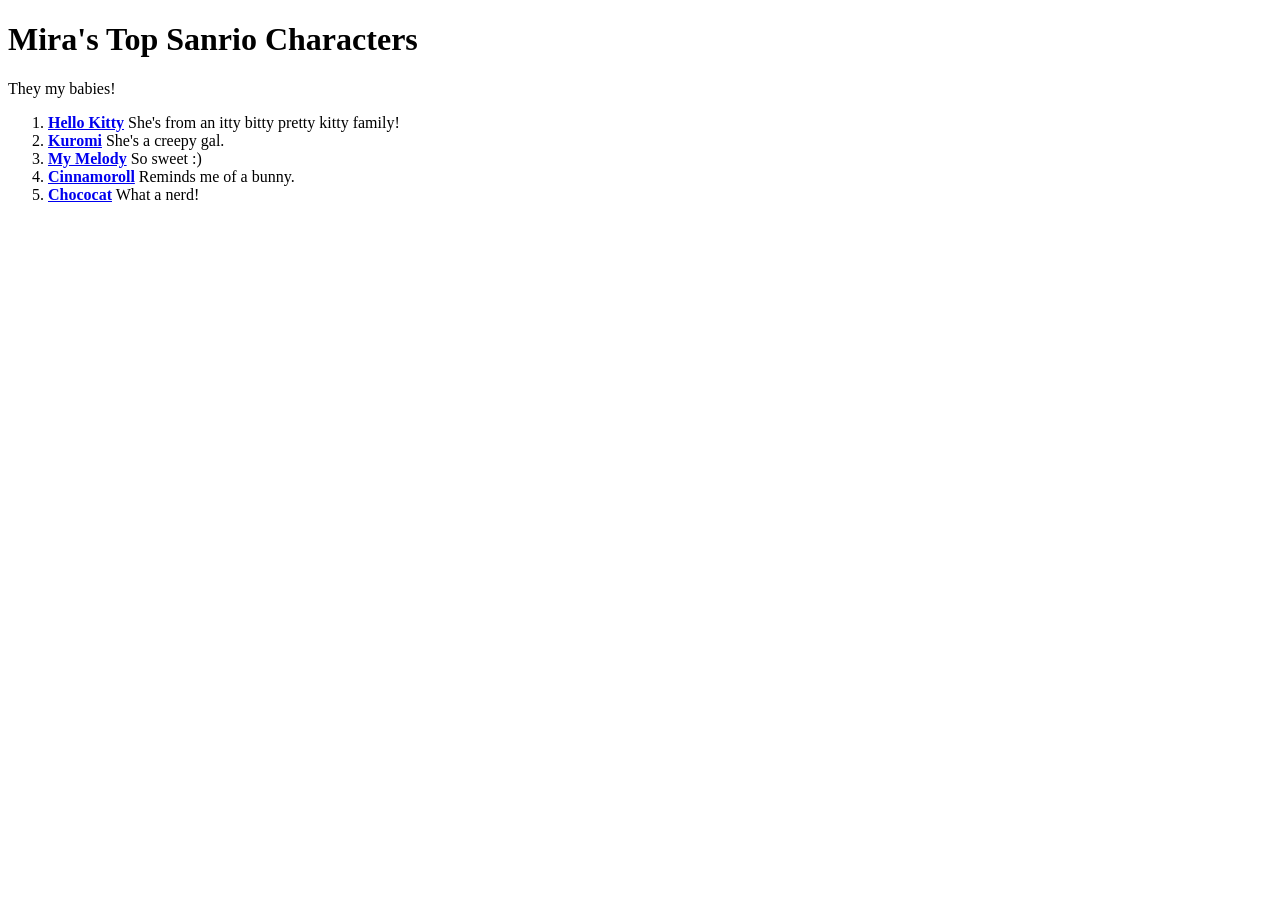
==== top-five.html @ b52de71b "sanrio5" ====
<!DOCTYPE html>
<html lang="en">
<head>
    <meta charset="UTF-8">
    <meta name="viewport" content="width=device-width, initial-scale=1.0">
    <title>Mira's Top Sanrio Characters</title>
</head>
<body>
<h1>Mira's Top Sanrio Characters</h1>
<p>They my babies!</p>
<ol>
    <li>
        <b><a href="https://hellokitty.fandom.com/wiki/Hello_Kitty">Hello Kitty</a></b> She's from an itty bitty pretty kitty family!
    </li>
    <li>
        <b><a href="https://hellokitty.fandom.com/wiki/Kuromi">Kuromi</a></b> She's a creepy gal.
    </li>
    <li>
        <b><a href="https://hellokitty.fandom.com/wiki/My_Melody">My Melody</a></b> So sweet :) 
    </li>
    <li>
        <b><a href="https://hellokitty.fandom.com/wiki/Cinnamoroll">Cinnamoroll</a></b> Reminds me of a bunny.
    </li>
    <li>
        <b><a href="https://hellokitty.fandom.com/wiki/Chococat">Chococat</a></b> What a nerd!
    </li>

</ol>
</body>
</html>
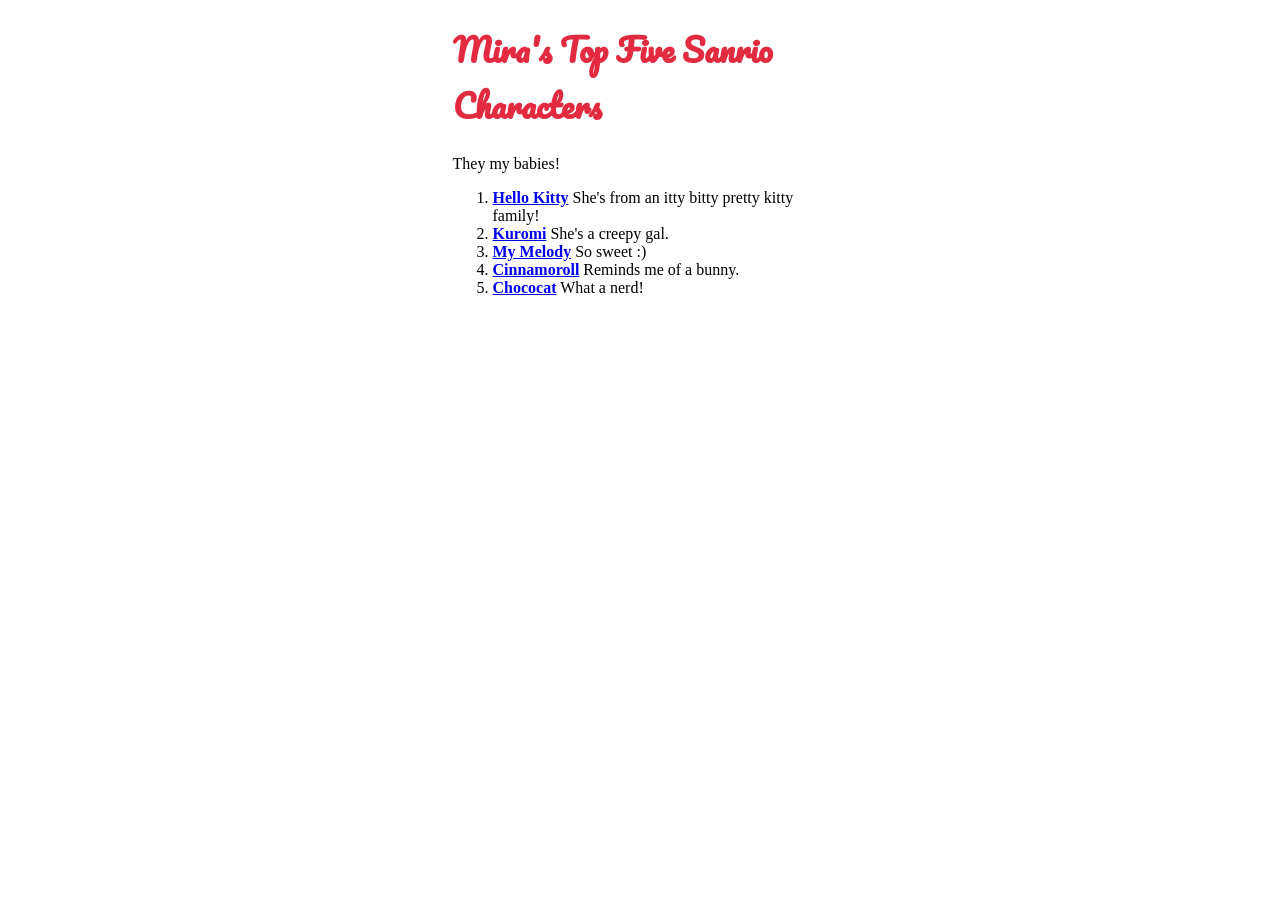
==== commit 83571e62: "pacifico!!!!" ====
--- a/top-five.html
+++ b/top-five.html
@@ -3,10 +3,14 @@
 <head>
     <meta charset="UTF-8">
     <meta name="viewport" content="width=device-width, initial-scale=1.0">
-    <title>Mira's Top Sanrio Characters</title>
+    <title>Mira's Top Five Sanrio Characters</title>
+    <link rel="stylesheet" href="top-five.css">
+    <link rel="preconnect" href="https://fonts.googleapis.com">
+    <link rel="preconnect" href="https://fonts.gstatic.com" crossorigin>
+    <link href="https://fonts.googleapis.com/css2?family=Pacifico&display=swap" rel="stylesheet">
 </head>
 <body>
-<h1>Mira's Top Sanrio Characters</h1>
+<h1>Mira's Top Five Sanrio Characters</h1>
 <p>They my babies!</p>
 <ol>
     <li>
--- a/top-five.css
+++ b/top-five.css
@@ -0,0 +1,17 @@
+.pacifico-regular {
+  font-family: "Pacifico", cursive;
+  font-weight: 250;
+  font-style: normal;
+}
+
+body {
+    width: 375px;
+    margin: 20px auto;
+    font-family: cursive;
+    font-size: 16px;
+}
+
+h1 {
+    font-family: 'Pacifico';
+    color: rgb(226, 43, 64);
+}
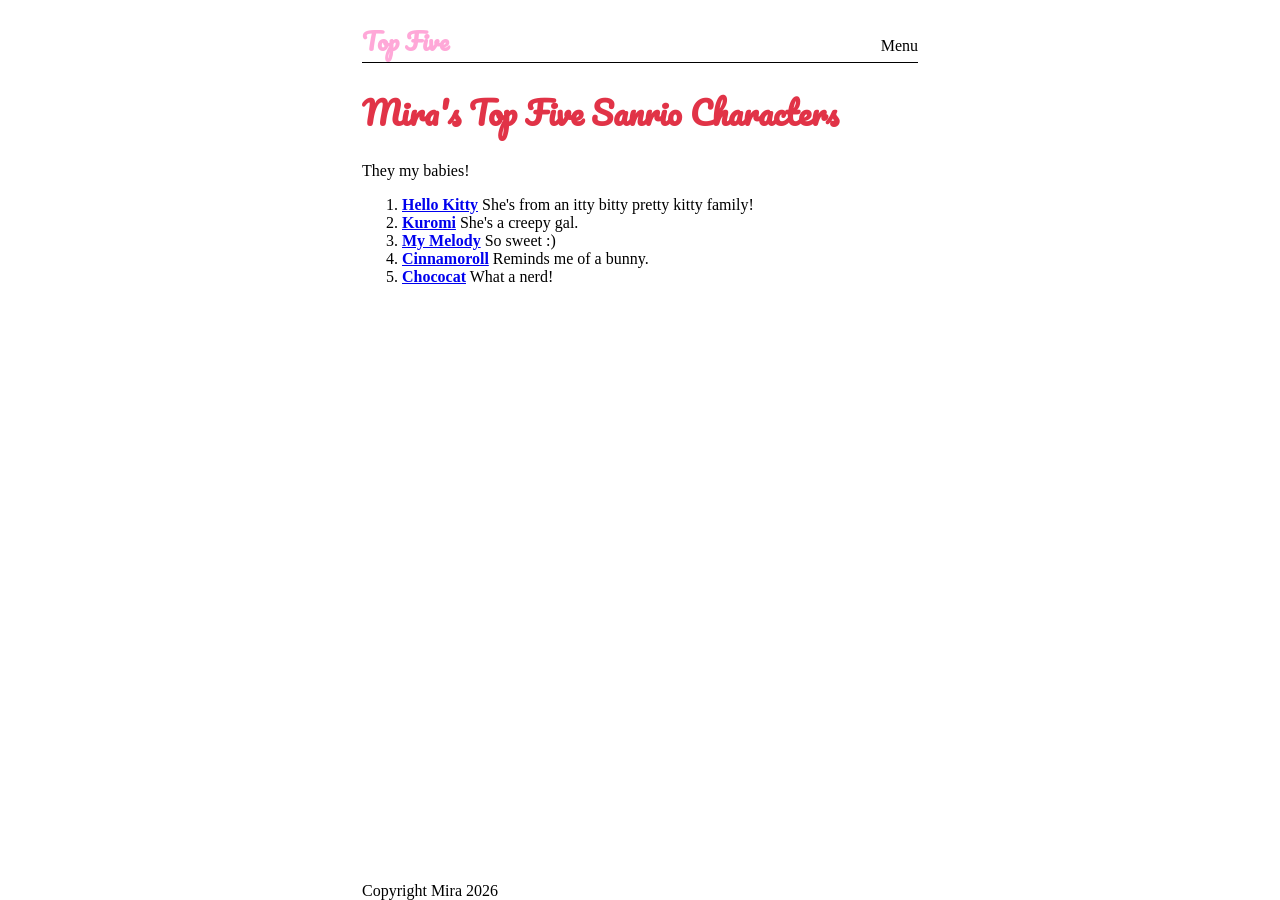
==== commit d867f5a9: "idk" ====
--- a/top-five.html
+++ b/top-five.html
@@ -8,27 +8,40 @@
     <link rel="preconnect" href="https://fonts.googleapis.com">
     <link rel="preconnect" href="https://fonts.gstatic.com" crossorigin>
     <link href="https://fonts.googleapis.com/css2?family=Pacifico&display=swap" rel="stylesheet">
+    <link rel="preconnect" href="https://fonts.googleapis.com">
+    <link rel="preconnect" href="https://fonts.gstatic.com" crossorigin>
+    <link href="https://fonts.googleapis.com/css2?family=Fascinate&family=Pacifico&display=swap" rel="stylesheet">
 </head>
 <body>
-<h1>Mira's Top Five Sanrio Characters</h1>
-<p>They my babies!</p>
-<ol>
-    <li>
-        <b><a href="https://hellokitty.fandom.com/wiki/Hello_Kitty">Hello Kitty</a></b> She's from an itty bitty pretty kitty family!
-    </li>
-    <li>
-        <b><a href="https://hellokitty.fandom.com/wiki/Kuromi">Kuromi</a></b> She's a creepy gal.
-    </li>
-    <li>
-        <b><a href="https://hellokitty.fandom.com/wiki/My_Melody">My Melody</a></b> So sweet :) 
-    </li>
-    <li>
-        <b><a href="https://hellokitty.fandom.com/wiki/Cinnamoroll">Cinnamoroll</a></b> Reminds me of a bunny.
-    </li>
-    <li>
-        <b><a href="https://hellokitty.fandom.com/wiki/Chococat">Chococat</a></b> What a nerd!
-    </li>
-
-</ol>
+<div class="container">
+    <header>
+        <div class="logo">Top Five</div>
+        <div>Menu</div>
+    </header>
+        <main>
+            <h1>Mira's Top Five Sanrio Characters</h1>
+            <p>They my babies!</p>
+            <ol>
+                <li>
+                    <b><a href="https://hellokitty.fandom.com/wiki/Hello_Kitty">Hello Kitty</a></b> She's from an itty bitty pretty kitty family!
+                </li>
+                <li>
+                    <b><a href="https://hellokitty.fandom.com/wiki/Kuromi">Kuromi</a></b> She's a creepy gal.
+                </li>
+                <li>
+                    <b><a href="https://hellokitty.fandom.com/wiki/My_Melody">My Melody</a></b> So sweet :)
+                </li>
+                <li>
+                    <b><a href="https://hellokitty.fandom.com/wiki/Cinnamoroll">Cinnamoroll</a></b> Reminds me of a bunny.
+                </li>
+                <li>
+                    <b><a href="https://hellokitty.fandom.com/wiki/Chococat">Chococat</a></b> What a nerd!
+                </li>
+            </ol>
+        </main>
+        <footer>
+            <div>Copyright Mira 2026</div>
+        </footer>
+</div>
 </body>
 </html>
--- a/top-five.css
+++ b/top-five.css
@@ -1,17 +1,83 @@
 .pacifico-regular {
   font-family: "Pacifico", cursive;
-  font-weight: 250;
+  font-weight: 0.5;
+  font-style: normal;
+}
+.fascinate-regular {
+  font-family: "Fascinate", system-ui;
+  font-weight: 400;
   font-style: normal;
 }
 
+
+html {
+    width: 100%;
+    height: 100%;
+}
 body {
+    height: 100%;
     width: 375px;
-    margin: 20px auto;
+    margin: 0 auto;
     font-family: cursive;
     font-size: 16px;
 }
 
+.container {
+  min-height: 100%;
+  display: flex;
+  flex-direction: column;
+  align-items: stretch;
+}
+
+header {
+  display: flex;
+  justify-content: space-between;
+  align-items: baseline;
+  border-bottom: 1px solid rgb(0, 0, 0);
+  padding-top: 20px;
+}
+
+.logo {
+    font-family: "Pacifico";
+  font-size: 24px;
+  font-weight: 800;
+  color: rgb(255, 168, 216);
+}
+
+main {
+  flex-grow: 1;
+}
+
 h1 {
     font-family: 'Pacifico';
-    color: rgb(226, 43, 64);
+    color: rgb(225, 51, 71);
+    font-size: 24px;
+}
+
+@media screen and (min-width: 576px) {
+  body {
+    width: 556px;
+  }
+}
+
+@media screen and (min-width: 768px) {
+  body {
+    width: 748px;
+  }
+}
+
+@media screen and (min-width: 992px) {
+  body {
+    width: 972px;
+  }
+}
+
+@media screen and (min-width: 576px) {
+  body {
+    width: 556px;
+  }
+
+  h1 {
+    font-size: 32px;
+  }
 }
